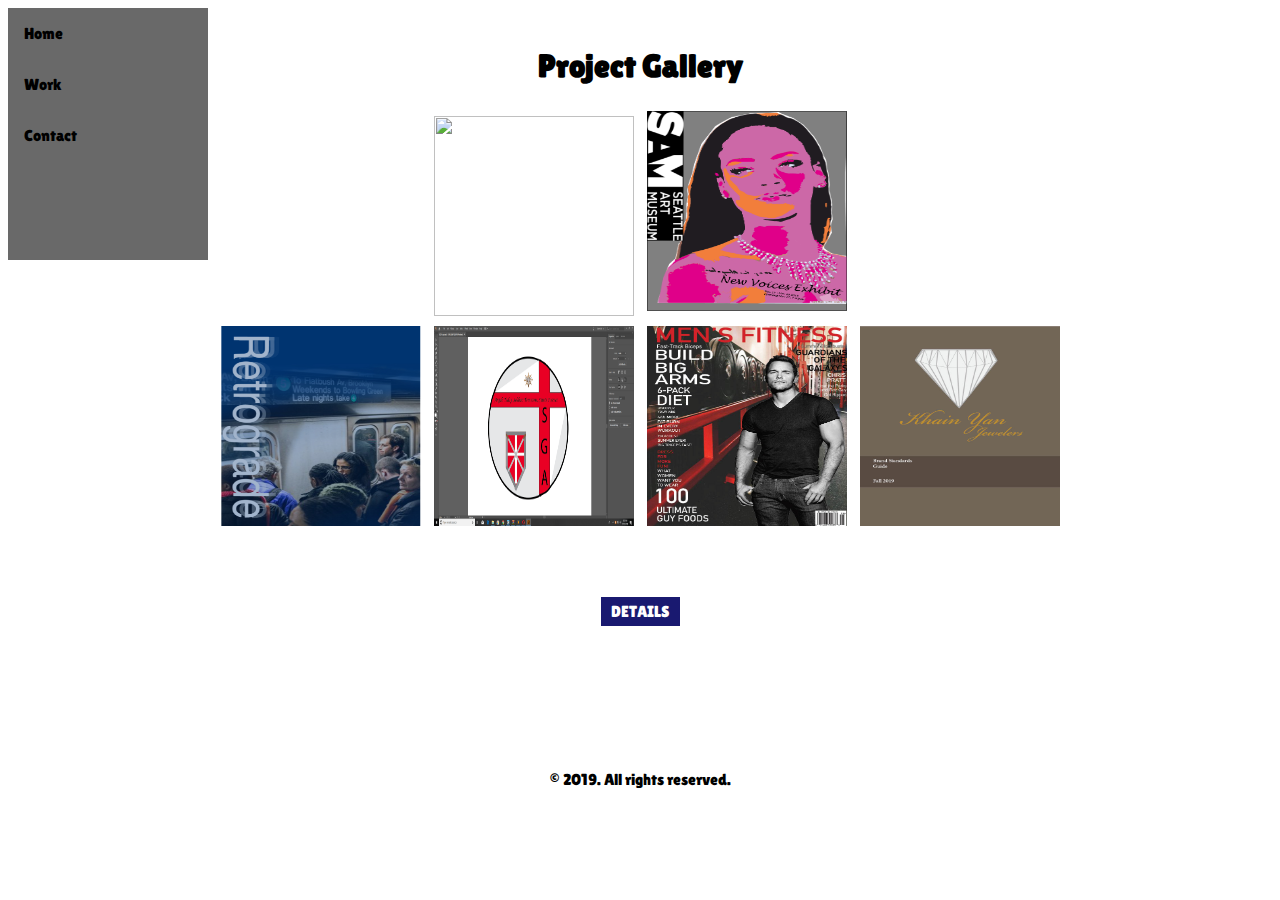
==== work.html @ b6180941 "Add files via upload" ====
<!doctype html>
<html>
<head>
      <link rel="stylesheet" href="assets/css/style.css">
     <link href="https://fonts.googleapis.com/css?family=Lilita+One&display=swap" rel="stylesheet">
    <title>Work</title>
    
     <style>
        h1, h2, p, div, btn{
            font-family: 'Lilita One';
        }
    </style>
    </head>
   
    
        <header>
        <div class="sidebar">
            <a  href="index.html" href="#home">Home</a>
        <a href="work.html" href="#news">Work</a>
            <a href="contact.html" href="#contact">Contact</a>
        
</div>
    </header>
    <br>
<body>
    <center>
        <h1>Project Gallery</h1>
    </center>

    <center>
       <div class="gallery">
     
        <a href="assets/img/FinalProj.jpg"><img src="assets/img/FinalProj.jpg"></a>
       
        <a href="assets/img/rihanna.PNG"><img src="assets/img/rihanna.PNG"></a>
           <br>
        <a href="assets/img/screenshot2.PNG"><img src="assets/img/screenshot2.PNG"></a>
        <a href="assets/img/screenshot.png"><img src="assets/img/screenshot.png"></a>
        <a href="assets/img/mydesign%20(1).jpg"><img src="assets/img/mydesign%20(1).jpg"></a>
           
        <a href="assets/img/bookletBIG%20(1).jpg"><img src="assets/img/bookletBIG%20(1).jpg"></a>
         </div>
    </center>

    
    <br>
    <br>
     <center><p><a  href="details.html" class="btn">Details</a></p>
    </center>
    </body>
    <br>
    <br>
    <br>
    <br>
    <center>
        <footer>
            <p>&copy; 2019. All rights reserved. </p></footer>
    </center>
</html>
---- assets/css/style.css ----
/* presets */
.container{
    text-align:center;
    max-width:800px;
    margin:0px auto;
}

.container:after{
    content:'';
    display:block;
    clear:both;
}

@keyframes btnhover{
    0%{
        background:#191970;
        border-radius:0px;
    }
    100%{
        background:#333;
        border-radius:10px;
    }
}

.btn{
	display:inline-block;
	background:#191970;
	padding:5px 10px;
	text-decoration: none;
	color:#fff;
	text-transform: uppercase;
}

.btn:hover{
	animation:btnhover 1s linear 1;
	background:#333;
	border-radius:10px;
}

#hero{
	background: url(../img/lights.jpg);
      
        
	background-size: cover;
	background-position: center center;
}
.overlay{

}

#herocontent{
	text-align:center;
	padding:40px;
}

#herocontent p{
	margin:20px auto;
	max-width:800px;
}

#herocontent h1, #herocontent p{
	color:#fff;
}

/* about */

#about{
	padding:40px;
}

/* featured */

.product{
	width:33.333333%;
	float:left;
}



@keyframes fadein{
	0%{
		opacity:0;
	}
	100%{
		opacity:100%;
	}
}



#cta{
	padding:40px;
	background:#333;
}

#cta h2, #cta p{
	color:#fff;
}

footer{
	padding:40px;
}

footer a{
	text-decoration: none;
	display:inline-block;
	padding:10px;
	width:45px;
	border:1px solid #c03;
	border-radius:50%;
	margin-top:10px;
}

footer a:nth-child(2){
/*
	margin-left:5px;
	margin-right:5px;
*/
	margin:10px 5px 0px 5px;
	
}



footer .fa{
	color:#c03;
	font-size:25px;
}

footer a:hover{
	background:#c03;
}

footer a:hover .fa{
	color:#fff;
}

/* The side navigation menu */
.sidebar {
  margin: 0;
  padding: 0;
  width: 200px;
  background-color: #696969;
  position: fixed;
  height: 28%;
  overflow: auto;
  
}

/* Sidebar links */
.sidebar a {
  display: block;
  color: black;
  padding: 16px;
  text-decoration: none;
}


.sidebar a.active {
  background-color: #696969;
  color: white;
}


.sidebar a:hover:not(.active) {
  background-color: #555;
  color: white;
}


div.content {
  margin-left: 200px;
  padding: 1px 16px;
  height: 1200px;
}


@media screen and (max-width: 700px) {
  .sidebar {
    width: 100%;
    height: auto;
    position: relative;
  }
  .sidebar a {float: left;}
  div.content {margin-left: 0;}
}


@media screen and (max-width: 400px) {
  .sidebar a {
    text-align: center;
    float: none;
  }
}


/* The navigation bar */
.navbar {
  overflow: hidden;
  background-color: #696969;
  position: fixed; 
  top: 0; 
  width: 100%; 
}


.navbar a {
  float: left;
  display: block;
  color: #f2f2f2;
  text-align: center;
  padding: 14px 16px;
  text-decoration: none;
}


.navbar a:hover {
  background: #ddd;
  color: black;
}

.form{
    border:5px solid #666666
}

.gallery {
    margin: 10px 50px;
}

.gallery img{
    width: 200px;
    height: 200px;
    padding: 5px;
    transition: 1s;
}

.gallery img:hover {
    filter: grayscale(0);
    transform: scale(1.1);
}
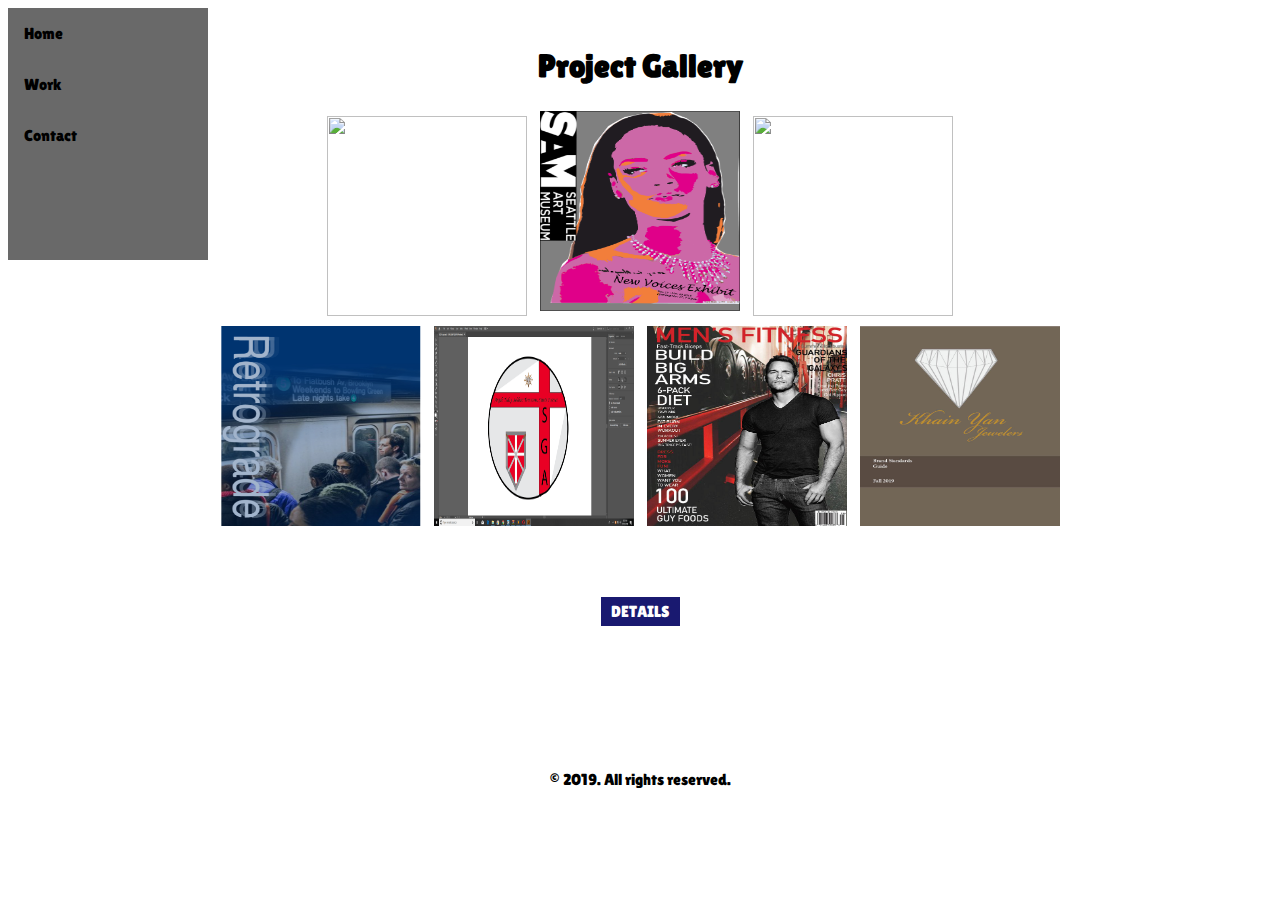
==== commit eb33dff9: "Add files via upload" ====
--- a/work.html
+++ b/work.html
@@ -33,6 +33,10 @@
         <a href="assets/img/FinalProj.jpg"><img src="assets/img/FinalProj.jpg"></a>
        
         <a href="assets/img/rihanna.PNG"><img src="assets/img/rihanna.PNG"></a>
+
+        <a href="assets/img/Meme.mp4"><img src="assets/img/Meme.png"></a>
+
+
            <br>
         <a href="assets/img/screenshot2.PNG"><img src="assets/img/screenshot2.PNG"></a>
         <a href="assets/img/screenshot.png"><img src="assets/img/screenshot.png"></a>
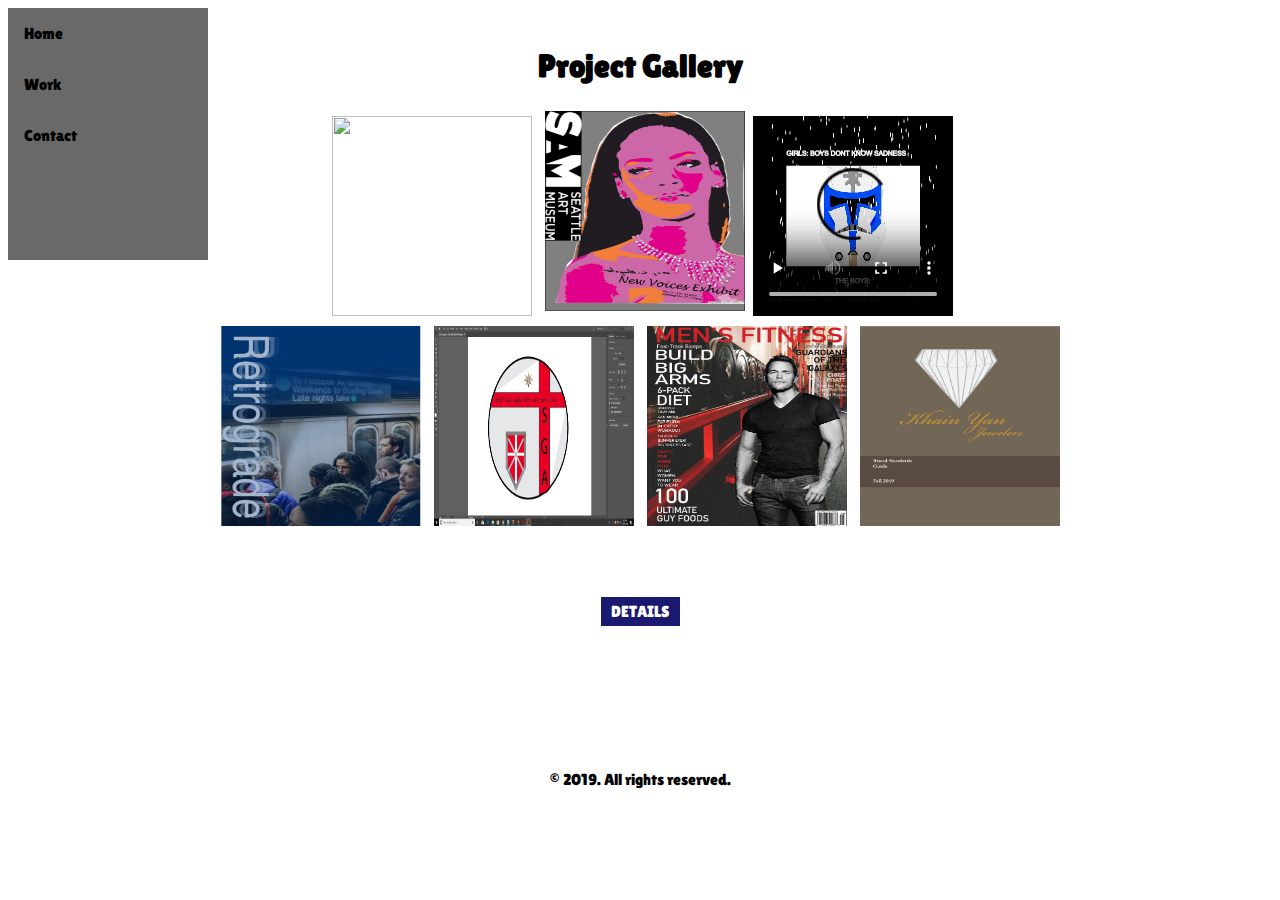
==== commit b1fa8394: "Add files via upload" ====
--- a/work.html
+++ b/work.html
@@ -34,7 +34,16 @@
        
         <a href="assets/img/rihanna.PNG"><img src="assets/img/rihanna.PNG"></a>
 
-        <a href="assets/img/Meme.mp4"><img src="assets/img/Meme.png"></a>
+        
+            <video width="200" height="200" controls>
+              <source src="assets/img/Meme.mp4" type=video/mp4>
+
+
+            </video>
+
+         
+            
+
 
 
            <br>
